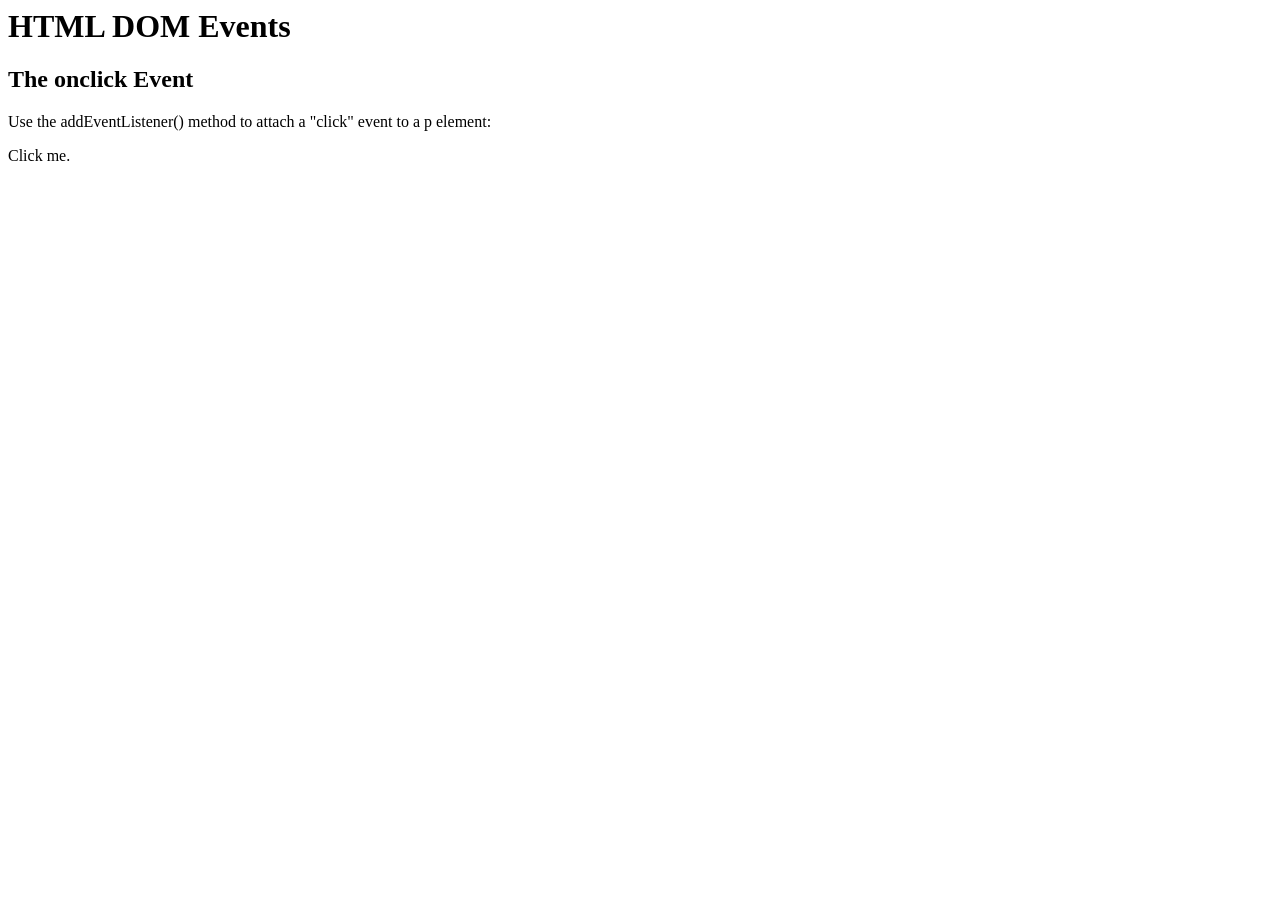
==== Learn/index.html @ 559389a4 "test1234" ====
<html lang="en">
<head>
    <meta charset="UTF-8">
    <meta name="viewport" content="width=device-width, initial-scale=1.0">
    <link rel="stylesheet" href="style.css">
    <script src="script.js"></script>
    <title>Neue Seite</title>
</head>
<body>
    <h1>HTML DOM Events</h1>
    <h2>The onclick Event</h2>

<p>Use the addEventListener() method to attach a "click" event to a p element:</p>

<p id="demo">Click me.</p>

</script>
</body>
</html>
---- Learn/style.css ----
#main {
    background-color: green;
}
#main h1 {
    color: green;
}
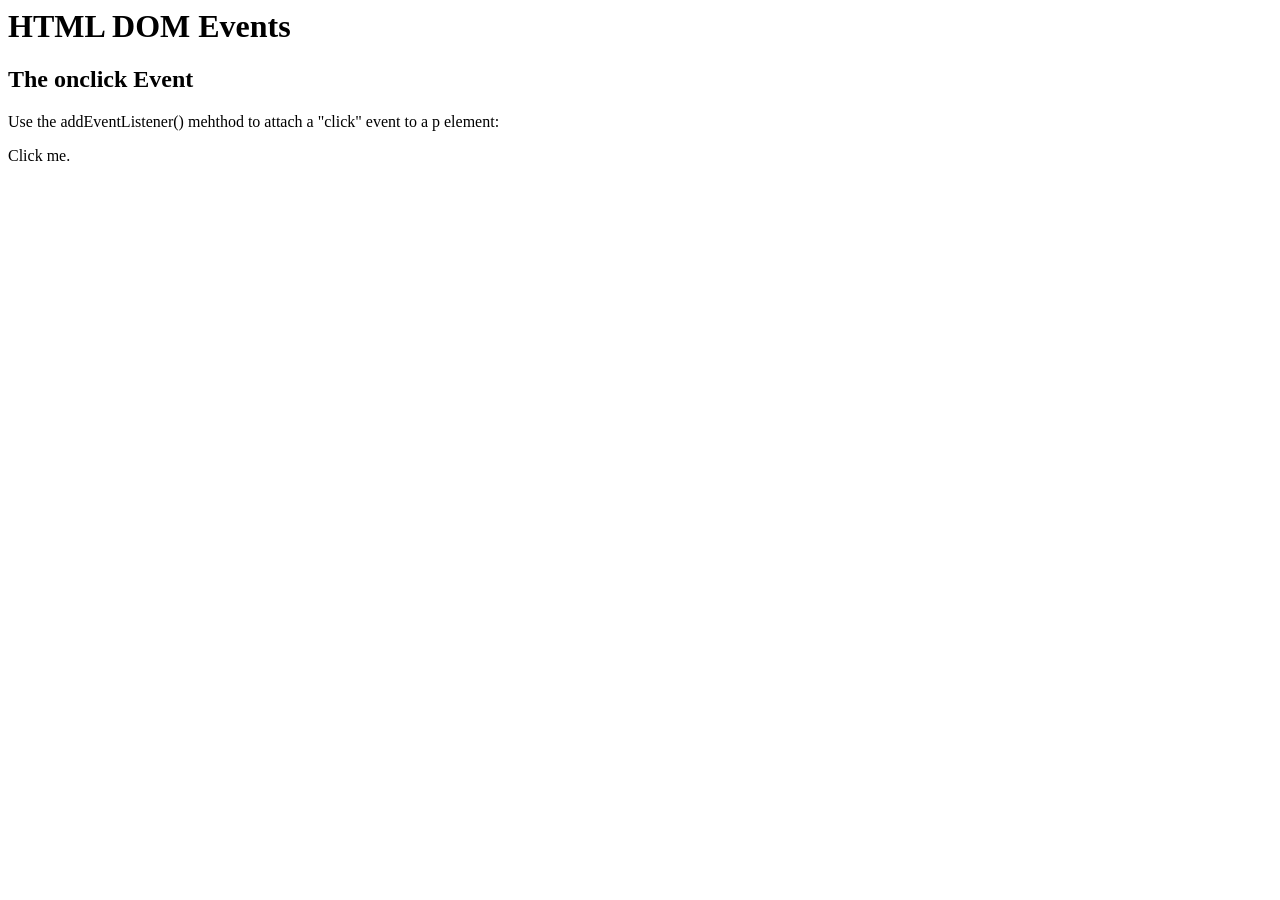
==== commit d13bfb07: "servus" ====
--- a/Learn/index.html
+++ b/Learn/index.html
@@ -10,7 +10,7 @@
     <h1>HTML DOM Events</h1>
     <h2>The onclick Event</h2>
 
-<p>Use the addEventListener() method to attach a "click" event to a p element:</p>
+<p>Use the addEventListener() mehthod to attach a "click" event to a p element:</p>
 
 <p id="demo">Click me.</p>
 
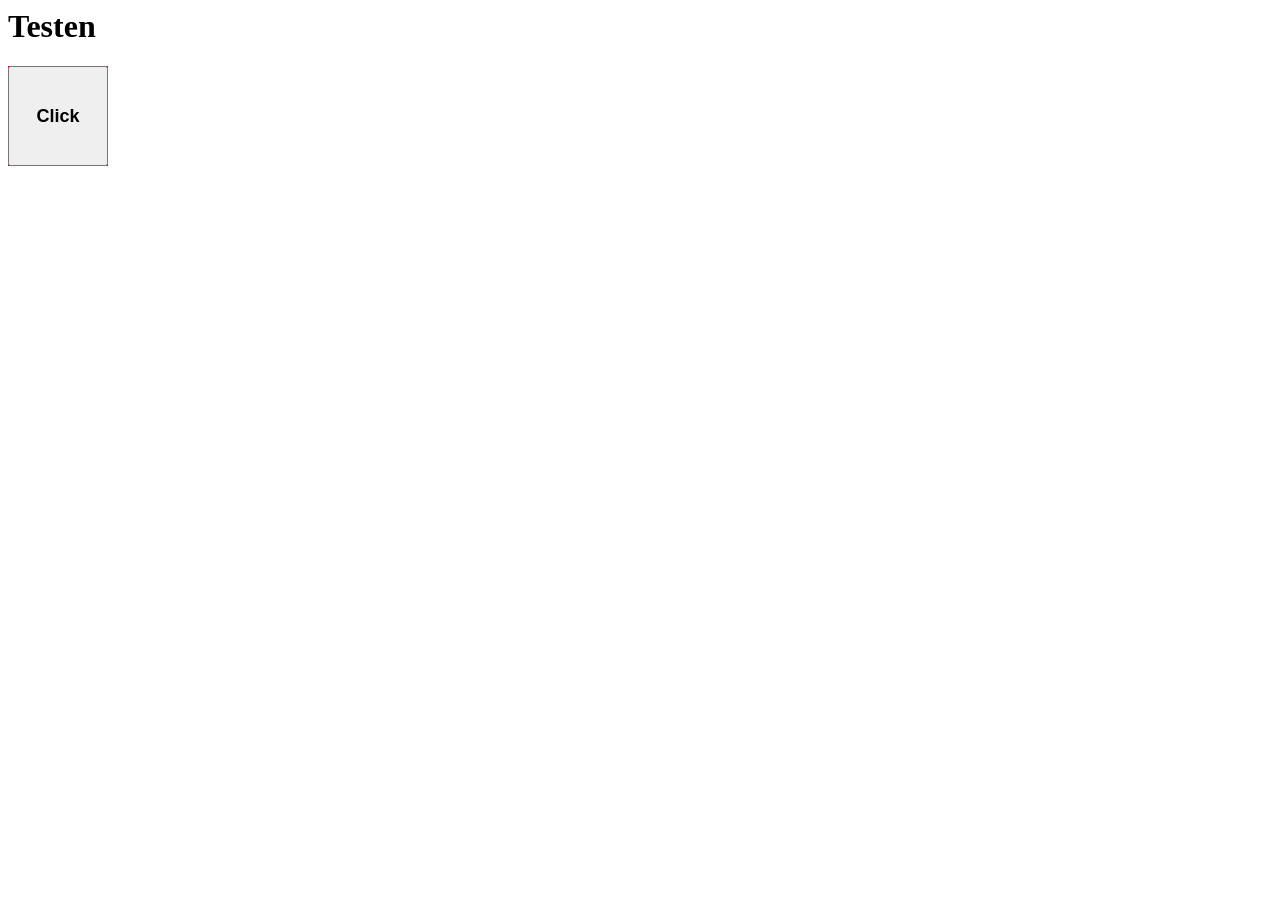
==== commit a71cd654: "changes" ====
--- a/Learn/index.html
+++ b/Learn/index.html
@@ -3,17 +3,19 @@
     <meta charset="UTF-8">
     <meta name="viewport" content="width=device-width, initial-scale=1.0">
     <link rel="stylesheet" href="style.css">
-    <script src="script.js"></script>
+    <script src="script.js" defer></script>
     <title>Neue Seite</title>
 </head>
 <body>
-    <h1>HTML DOM Events</h1>
-    <h2>The onclick Event</h2>
+    <h1>Testen</h1>
+    <div class="main">
+        <button id="button-content">Click</button>
+    </div>
+    <div id="added-content">
 
-<p>Use the addEventListener() mehthod to attach a "click" event to a p element:</p>
+    </div>
 
-<p id="demo">Click me.</p>
 
-</script>
 </body>
+
 </html>
--- a/Learn/style.css
+++ b/Learn/style.css
@@ -1,6 +1,17 @@
-#main {
-    background-color: green;
+.main {
+    width: 100px;
+    height: 100px;
+    background-color: red;
 }
-#main h1 {
-    color: green;
+
+.main button{
+    font-family: Verdana, Geneva, Tahoma, sans-serif;
+    font-size: large;
+    font-weight: bold;
+    width: 100%;
+    height: 100%;
+}
+
+.main button:hover{
+    background-color: whitesmoke;
 }
